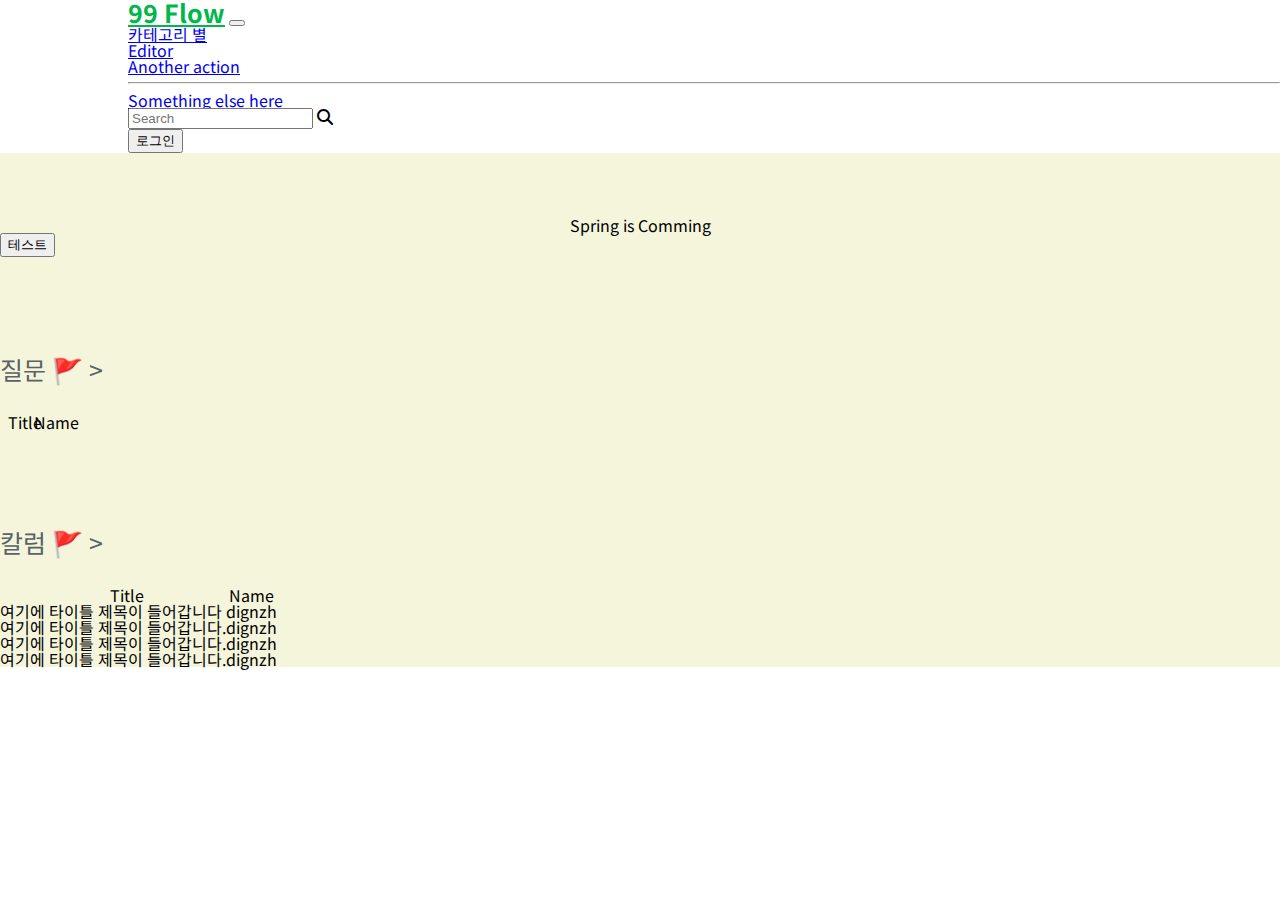
==== templates/index.html @ 17ea78c7 "comment5" ====
<!DOCTYPE html>
<html lang="en">
<head>
    <meta charset="UTF-8">
    <meta http-equiv="X-UA-Compatible" content="IE=edge">
    <meta name="viewport" content="width=device-width, initial-scale=1.0">
    <link href="https://cdn.jsdelivr.net/npm/bootstrap@5.0.2/dist/css/bootstrap.min.css" rel="stylesheet"
          integrity="sha384-EVSTQN3/azprG1Anm3QDgpJLIm9Nao0Yz1ztcQTwFspd3yD65VohhpuuCOmLASjC" crossorigin="anonymous">
    <link href="https://fonts.googleapis.com/css2?family=Gowun+Dodum&display=swap" rel="stylesheet">
    <link rel="stylesheet" href="../static/css/main.css">
    <link rel="stylesheet" href="../static/css/reset.css">
    <link href="https://cdn.jsdelivr.net/npm/bootstrap@5.3.0-alpha1/dist/css/bootstrap.min.css"
          rel="stylesheet" integrity="sha384-GLhlTQ8iRABdZLl6O3oVMWSktQOp6b7In1Zl3/Jr59b6EGGoI1aFkw7cmDA6j6gD"
          crossorigin="anonymous">
    <link rel="stylesheet" href="https://cdnjs.cloudflare.com/ajax/libs/font-awesome/6.2.1/css/all.min.css">
    <script src="../static/js/login.js"></script>
    <script src="https://ajax.googleapis.com/ajax/libs/jquery/3.5.1/jquery.min.js"></script>
    <script src="https://cdn.jsdelivr.net/npm/bootstrap@5.0.2/dist/js/bootstrap.bundle.min.js"
            integrity="sha384-MrcW6ZMFYlzcLA8Nl+NtUVF0sA7MsXsP1UyJoMp4YLEuNSfAP+JcXn/tWtIaxVXM"
            crossorigin="anonymous"></script>
    <script src="https://cdn.jsdelivr.net/npm/bootstrap@5.3.0-alpha1/dist/js/bootstrap.bundle.min.js"
            integrity="sha384-w76AqPfDkMBDXo30jS1Sgez6pr3x5MlQ1ZAGC+nuZB+EYdgRZgiwxhTBTkF7CXvN"
            crossorigin="anonymous">
    </script>
    <title>99 flow</title>

<body div class="container">
<style>
    @import url('https://fonts.googleapis.com/css2?family=Do+Hyeon&family=Dongle&family=East+Sea+Dokdo&family=Nanum+Myeongjo&family=Nanum+Pen+Script&family=Noto+Sans+KR:wght@500&display=swap');

    body {
        font-family: 'Noto Sans KR', sans-serif;
    }

    .e_course_click {
        text-decoration: none;
        color: black;
    }

    .e_course_click :hover {
        background-color: #5a6268;
    }

    .move_category {
        text-decoration: none;
        color: #5a6268;
        font-size: 25px;
    }


</style>

<script src="https://cdn.jsdelivr.net/npm/bootstrap@5.3.0-alpha1/dist/js/bootstrap.bundle.min.js"
        integrity="sha384-w76AqPfDkMBDXo30jS1Sgez6pr3x5MlQ1ZAGC+nuZB+EYdgRZgiwxhTBTkF7CXvN"
        crossorigin="anonymous">
</script>
<script>

    $(document).ready(function () {
        get_Qna_list()
    });

    function read_posting() {
        $.ajax({
            type: "GET",
            url: "/content/post_id",
            data: {},
            success: function (response) {

            }
        });

     function get_Qna_list() {
        $.ajax({
            type: "GET",
            url: "/posting/list",
            data: {},
            success: function (response) {

                let page_limit = 10;

                let qnaList = response['posting_list']

                for (let i = 0; i < qnaList.length; i++) {
                    let post_title = qnaList[i]['post_title']
                    let member_id = qnaList[i]['member_id']

                    let temp = `<tr>
                                        <td>
                                            <div class="d-flex align-items-center">
                                                <div class="ms-5">
                                                    <form action="/content/post_id" method="get">
                                                    <button id="post_for_id" type="submit" onclick="read_posting()"></button>
                                                    <label class="fw-bold mb-1" for="post_for_id"
                                                       style="text-decoration: none; color: inherit;">${post_title}</label>
                                                    </form>

                                                </div>
                                            </div>
                                        </td>
                                        <td>
                                            <p class="fw-normal mb-1">${member_id}</p>
                                        </td>
                                    </tr>`

                    $('#Qna_list').append(temp)
            }
        }});
    }

    function get_login_page() {

        $.ajax({
            type: "GET",
            url: "/login",
            data: {},
            success: function (response) {

            }
        });
    }

    {#function get_Qna_list_test() {


        let post1 = {post_title: "제목", post_desc: "내용", post_id: 1, member_id: "dignzh"}
        let post2 = {post_title: "제목", post_desc: "내용", post_id: 1, member_id: "dignzh"}
        let post3 = {post_title: "제목", post_desc: "내용", post_id: 1, member_id: "dignzh"}
        let post4 = {post_title: "제목", post_desc: "내용", post_id: 1, member_id: "dignzh"}

        let posting_list = [post1, post2, post3, post4];

        Qna_list_data(posting_list)

    }

    function Qna_list_data(qnaList) {

        console.log("hi")

        console.log(qnaList.length)

        for (let i = 0; i < qnaList.length; i++) {
            let post_title = qnaList[i]['post_title']
            let member_id = qnaList[i]['member_id']
            let temp = `<tr>
                                        <td>
                                            <div class="d-flex align-items-center">
                                                <div class="ms-5">
                                                    <a class="fw-bold mb-1" href="lecture.html"
                                                       style="text-decoration: none; color: inherit;">${post_title}</a>
                                                </div>
                                            </div>
                                        </td>
                                        <td>
                                            <p class="fw-normal mb-1">${member_id}</p>
                                        </td>
                                    </tr>`

            $('#Qna_list').append(temp)

        }}




</script>
</body>

<body>
<div class="loading">

    <header>
        <nav class="navbar navbar-expand-lg bg-body-tertiary fixed-top">
            <div class="container-fluid" style="margin-left: 10%">
                <a class="navbar-brand" href="index.html" style="font-size: 25px; color: #00b74a; font-weight: bolder">99
                    Flow</a>
                <button class="navbar-toggler" type="button" data-bs-toggle="collapse"
                        data-bs-target="#navbarSupportedContent" aria-controls="navbarSupportedContent"
                        aria-expanded="false" aria-label="Toggle navigation">
                    <span class="navbar-toggler-icon"></span>
                </button>
                <div class="collapse navbar-collapse" id="navbarSupportedContent">
                    <ul class="navbar-nav me-auto mb-2 mb-lg-0">
                        <li class="nav-item dropdown">
                            <a class="nav-link dropdown-toggle" href="#" role="button" data-bs-toggle="dropdown"
                               aria-expanded="false">
                                카테고리 별
                            </a>
                            <ul class="dropdown-menu">
                                <li><a class="dropdown-item" href="editorTemplate.html">Editor</a></li>
                                <li><a class="dropdown-item" href="#">Another action</a></li>
                                <li>
                                    <hr class="dropdown-divider">
                                </li>
                                <li><a class="dropdown-item" href="#">Something else here</a></li>
                            </ul>
                        </li>
                    </ul>
                    <form class="d-flex" role="search">
                        <div class="input-group rounded">
                            <input type="search" class="form-control rounded" placeholder="Search" aria-label="Search"
                                   aria-describedby="search-addon"/>
                            <span class="input-group-text border-0" id="search-addon">
                            <i class="fas fa-search"></i>
                        </span>
                        </div>
                    </form>
                    <form action="/login" method="get">
                        <button class="btn btn-outline-success" style="margin-right: 10%" type="submit">로그인</button>
                    </form>

                </div>
                
            </div>
        </nav>
    </header>


    </header>

    <section class="section_wrap">
        <div class="container">
            <br><br><br><br>
            <div class="p-4 bg-info bg-opacity-10 border border-0 border-start-0 rounded-end"
                 style="text-align: center">
                Spring is Comming
            </div>
            <button onclick="get_Qna_list_test()">테스트</button>

            <p style="margin-top: 100px">
                <a class="move_category" href="#">질문 🚩 ></a>
            </p><br><br>
            <table class="table align-middle mb-0 bg-white">
                <thead class="bg-light">
                <tr>
                    <th style="padding-left: 10%">Title</th>
                    <th>Name</th>
                </tr>
                </thead>
                <tbody id="Qna_list">
                </tbody>
            </table>

            <p style="margin-top: 100px">
                <a class="move_category" href="#">칼럼 🚩 ></a>
            </p><br><br>
            <table class="table align-middle mb-0 bg-white">
                <thead class="bg-light">
                <tr>
                    <th style="padding-left: 10%">Title</th>
                    <th>Name</th>
                </tr>
                </thead>
                <tbody>
                <tr>
                    <td>
                        <div class="d-flex align-items-center">
                            <div class="ms-5">
                                <a class="fw-bold mb-1" href="/content/post_id"
                                   style="text-decoration: none; color: inherit;" onclick="">여기에 타이틀 제목이 들어갑니다</a>

                            </div>
                        </div>
                    </td>
                    <td>
                        <p class="fw-normal mb-1">dignzh</p>
                    </td>

                </tr>
                <tr>
                    <td>
                        <div class="d-flex align-items-center">
                            <div class="ms-5">
                                <p class="fw-bold mb-1">여기에 타이틀 제목이 들어갑니다.</p>
                            </div>
                        </div>
                    </td>
                    <td>
                        <p class="fw-normal mb-1">dignzh</p>
                    </td>

                </tr>
                <tr>
                    <td>
                        <div class="d-flex align-items-center">
                            <div class="ms-5">
                                <p class="fw-bold mb-1">여기에 타이틀 제목이 들어갑니다.</p>
                            </div>
                        </div>
                    </td>
                    <td>
                        <p class="fw-normal mb-1">dignzh</p>
                    </td>

                </tr>
                <tr>
                    <td>
                        <div class="d-flex align-items-center">
                            <div class="ms-5">
                                <p class="fw-bold mb-1">여기에 타이틀 제목이 들어갑니다.</p>
                            </div>
                        </div>
                    </td>
                    <td>
                        <p class="fw-normal mb-1">dignzh</p>
                    </td>

                </tr>


                </tbody>
            </table>

        </div>


    </section>
    <footer class="footer_wrap">
        <!-- 푸터 - 페이지 하단 -->

    </footer>


</div>

</body>
</html>
---- static/css/main.css ----
.header_wrap{
    background-color: beige;
}

.section_wrap{
    background-color: beige;
}


.footer_wrap{
    background-color: beige;
}
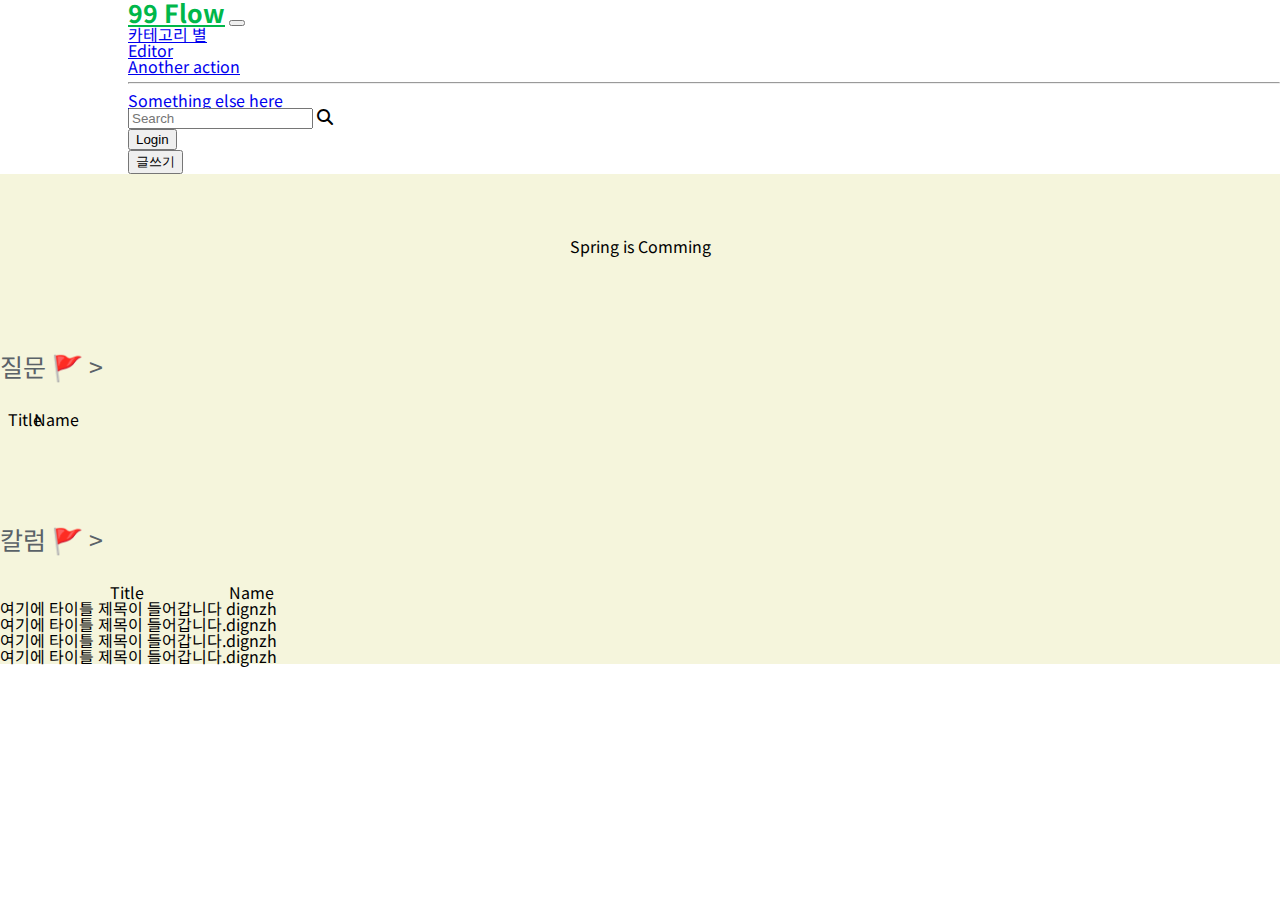
==== commit 593f9ead: "글쓰기 페이지 전환" ====
--- a/templates/index.html
+++ b/templates/index.html
@@ -70,7 +70,9 @@
             }
         });
 
-     function get_Qna_list() {
+    }
+
+    function get_Qna_list() {
         $.ajax({
             type: "GET",
             url: "/posting/list",
@@ -104,8 +106,9 @@
                                     </tr>`
 
                     $('#Qna_list').append(temp)
+                }
             }
-        }});
+        });
     }
 
     function get_login_page() {
@@ -119,6 +122,7 @@
             }
         });
     }
+
 
     {#function get_Qna_list_test() {
 
@@ -159,9 +163,7 @@
 
             $('#Qna_list').append(temp)
 
-        }}
-
-
+        }#}
 
 
 </script>
@@ -207,11 +209,14 @@
                         </div>
                     </form>
                     <form action="/login" method="get">
-                        <button class="btn btn-outline-success" style="margin-right: 10%" type="submit">로그인</button>
+                        <button class="btn btn-outline-success" style="margin-right: 10%" type="submit">Login</button>
                     </form>
+                    <form action="/posting_page" method="get" style="padding-right: 10%">
+                        <button class="btn btn-outline-success" type="submit">글쓰기</button>
+                    </form>
 
                 </div>
-                
+
             </div>
         </nav>
     </header>
@@ -226,7 +231,8 @@
                  style="text-align: center">
                 Spring is Comming
             </div>
-            <button onclick="get_Qna_list_test()">테스트</button>
+            <button onclick="get_Qna_list_test()" hidden="hidden">테스트</button>
+
 
             <p style="margin-top: 100px">
                 <a class="move_category" href="#">질문 🚩 ></a>
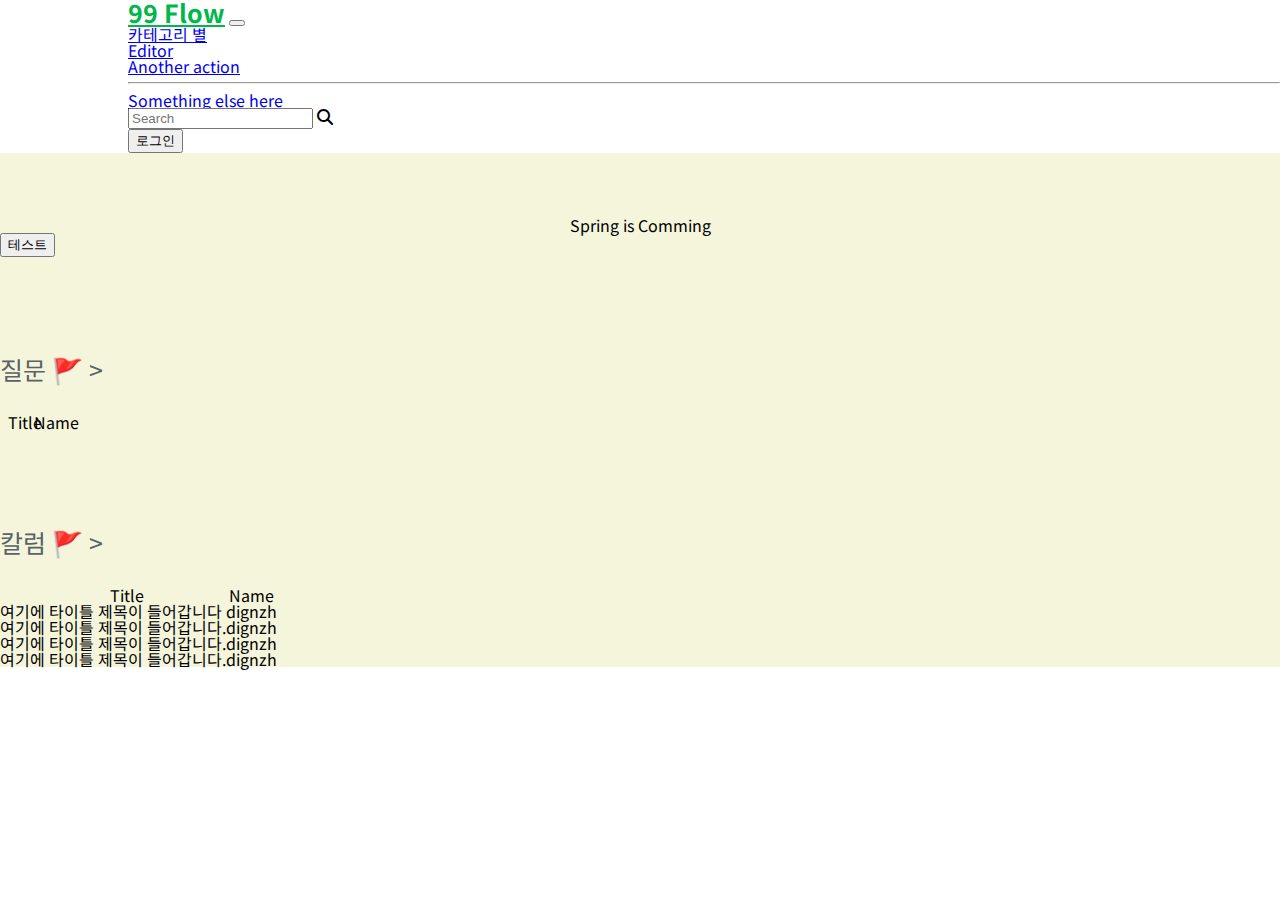
==== commit 4473a698: "Merge branch 'dev' into feture/comment" ====
--- a/templates/index.html
+++ b/templates/index.html
@@ -55,7 +55,6 @@
         crossorigin="anonymous">
 </script>
 <script>
-
     $(document).ready(function () {
         get_Qna_list()
     });
@@ -66,12 +65,11 @@
             url: "/content/post_id",
             data: {},
             success: function (response) {
-
             }
         });
 
     }
-
+  
     function get_Qna_list() {
         $.ajax({
             type: "GET",
@@ -80,13 +78,11 @@
             success: function (response) {
 
                 let page_limit = 10;
-
                 let qnaList = response['posting_list']
 
                 for (let i = 0; i < qnaList.length; i++) {
                     let post_title = qnaList[i]['post_title']
                     let member_id = qnaList[i]['member_id']
-
                     let temp = `<tr>
                                         <td>
                                             <div class="d-flex align-items-center">
@@ -106,8 +102,8 @@
                                     </tr>`
 
                     $('#Qna_list').append(temp)
-                }
             }
+        }
         });
     }
 
@@ -118,14 +114,11 @@
             url: "/login",
             data: {},
             success: function (response) {
-
             }
         });
     }
 
-
     {#function get_Qna_list_test() {
-
 
         let post1 = {post_title: "제목", post_desc: "내용", post_id: 1, member_id: "dignzh"}
         let post2 = {post_title: "제목", post_desc: "내용", post_id: 1, member_id: "dignzh"}
@@ -135,13 +128,10 @@
         let posting_list = [post1, post2, post3, post4];
 
         Qna_list_data(posting_list)
-
     }
 
     function Qna_list_data(qnaList) {
-
         console.log("hi")
-
         console.log(qnaList.length)
 
         for (let i = 0; i < qnaList.length; i++) {
@@ -163,9 +153,9 @@
 
             $('#Qna_list').append(temp)
 
-        }#}
-
-
+        }
+    }
+     
 </script>
 </body>
 
@@ -209,14 +199,9 @@
                         </div>
                     </form>
                     <form action="/login" method="get">
-                        <button class="btn btn-outline-success" style="margin-right: 10%" type="submit">Login</button>
+                        <button class="btn btn-outline-success" style="margin-right: 10%" type="submit">로그인</button>
                     </form>
-                    <form action="/posting_page" method="get" style="padding-right: 10%">
-                        <button class="btn btn-outline-success" type="submit">글쓰기</button>
-                    </form>
-
                 </div>
-
             </div>
         </nav>
     </header>
@@ -231,8 +216,7 @@
                  style="text-align: center">
                 Spring is Comming
             </div>
-            <button onclick="get_Qna_list_test()" hidden="hidden">테스트</button>
-
+            <button onclick="get_Qna_list_test()">테스트</button>
 
             <p style="margin-top: 100px">
                 <a class="move_category" href="#">질문 🚩 ></a>
@@ -311,24 +295,17 @@
                     <td>
                         <p class="fw-normal mb-1">dignzh</p>
                     </td>
-
-                </tr>
-
-
+                </tr>
                 </tbody>
             </table>
 
         </div>
-
-
     </section>
     <footer class="footer_wrap">
         <!-- 푸터 - 페이지 하단 -->
-
     </footer>
-
-
 </div>
-
+<script src="../static/js/login.js"></script>
+<script src="../static/js/content.js"></script>
 </body>
 </html>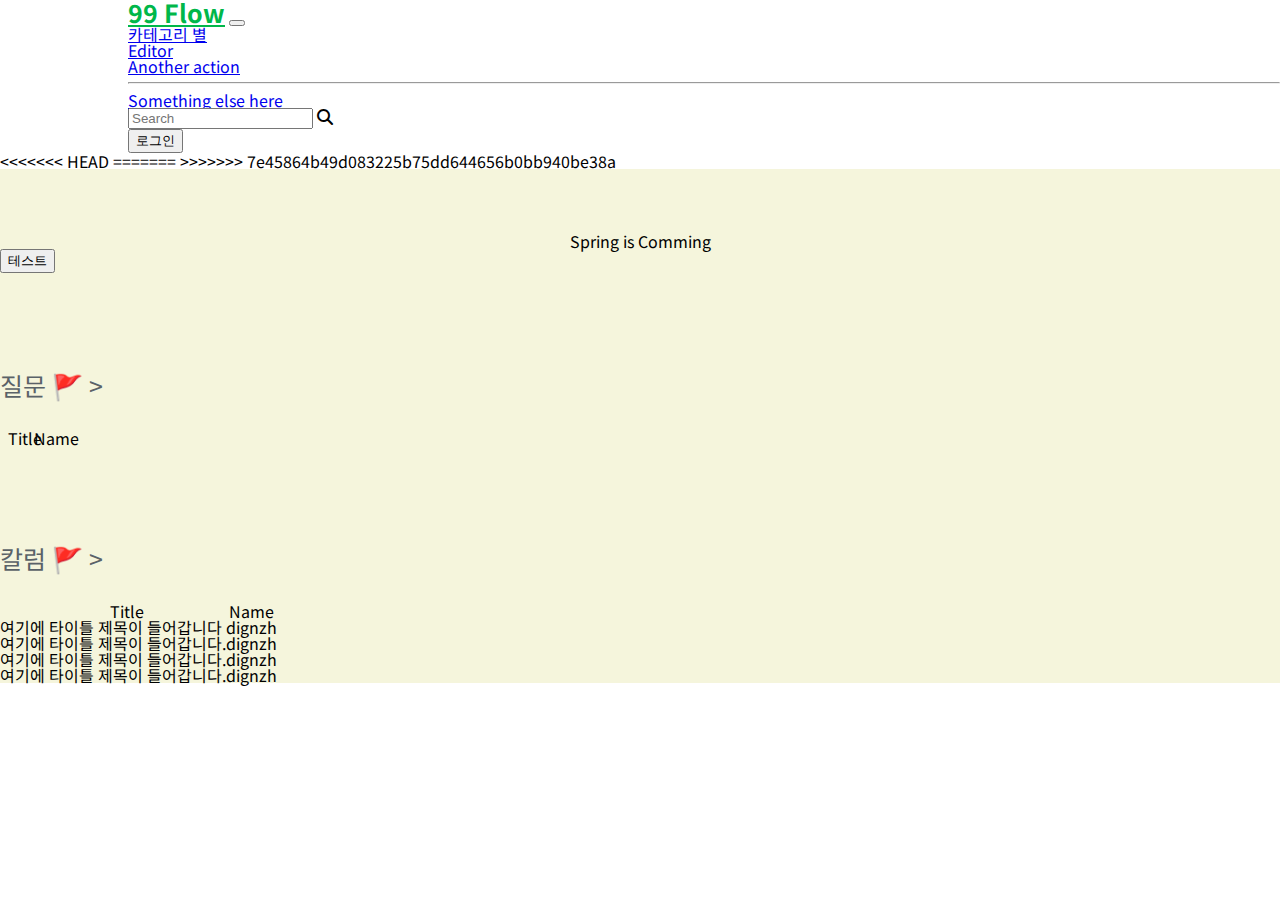
==== commit 8c75defb: "feat:" ====
--- a/templates/index.html
+++ b/templates/index.html
@@ -40,16 +40,13 @@
     .e_course_click :hover {
         background-color: #5a6268;
     }
-
+    
     .move_category {
         text-decoration: none;
         color: #5a6268;
         font-size: 25px;
     }
-
-
 </style>
-
 <script src="https://cdn.jsdelivr.net/npm/bootstrap@5.3.0-alpha1/dist/js/bootstrap.bundle.min.js"
         integrity="sha384-w76AqPfDkMBDXo30jS1Sgez6pr3x5MlQ1ZAGC+nuZB+EYdgRZgiwxhTBTkF7CXvN"
         crossorigin="anonymous">
@@ -67,7 +64,6 @@
             success: function (response) {
             }
         });
-
     }
   
     function get_Qna_list() {
@@ -76,31 +72,27 @@
             url: "/posting/list",
             data: {},
             success: function (response) {
-
                 let page_limit = 10;
                 let qnaList = response['posting_list']
-
                 for (let i = 0; i < qnaList.length; i++) {
                     let post_title = qnaList[i]['post_title']
                     let member_id = qnaList[i]['member_id']
                     let temp = `<tr>
-                                        <td>
-                                            <div class="d-flex align-items-center">
-                                                <div class="ms-5">
-                                                    <form action="/content/post_id" method="get">
-                                                    <button id="post_for_id" type="submit" onclick="read_posting()"></button>
-                                                    <label class="fw-bold mb-1" for="post_for_id"
-                                                       style="text-decoration: none; color: inherit;">${post_title}</label>
-                                                    </form>
-
-                                                </div>
+                                    <td>
+                                        <div class="d-flex align-items-center">
+                                            <div class="ms-5">
+                                                <form action="/content/post_id" method="get">
+                                                <button id="post_for_id" type="submit" onclick="read_posting()"></button>
+                                                <label class="fw-bold mb-1" for="post_for_id"
+                                                    style="text-decoration: none; color: inherit;">${post_title}</label>
+                                                </form>
                                             </div>
-                                        </td>
-                                        <td>
-                                            <p class="fw-normal mb-1">${member_id}</p>
-                                        </td>
-                                    </tr>`
-
+                                        </div>
+                                    </td>
+                                    <td>
+                                        <p class="fw-normal mb-1">${member_id}</p>
+                                    </td>
+                                </tr>`
                     $('#Qna_list').append(temp)
             }
         }
@@ -108,7 +100,6 @@
     }
 
     function get_login_page() {
-
         $.ajax({
             type: "GET",
             url: "/login",
@@ -118,13 +109,11 @@
         });
     }
 
-    {#function get_Qna_list_test() {
-
+    function get_Qna_list_test() {
         let post1 = {post_title: "제목", post_desc: "내용", post_id: 1, member_id: "dignzh"}
         let post2 = {post_title: "제목", post_desc: "내용", post_id: 1, member_id: "dignzh"}
         let post3 = {post_title: "제목", post_desc: "내용", post_id: 1, member_id: "dignzh"}
         let post4 = {post_title: "제목", post_desc: "내용", post_id: 1, member_id: "dignzh"}
-
         let posting_list = [post1, post2, post3, post4];
 
         Qna_list_data(posting_list)
@@ -138,30 +127,29 @@
             let post_title = qnaList[i]['post_title']
             let member_id = qnaList[i]['member_id']
             let temp = `<tr>
-                                        <td>
-                                            <div class="d-flex align-items-center">
-                                                <div class="ms-5">
-                                                    <a class="fw-bold mb-1" href="lecture.html"
-                                                       style="text-decoration: none; color: inherit;">${post_title}</a>
-                                                </div>
-                                            </div>
-                                        </td>
-                                        <td>
-                                            <p class="fw-normal mb-1">${member_id}</p>
-                                        </td>
-                                    </tr>`
-
+                            <td>
+                                <div class="d-flex align-items-center">
+                                    <div class="ms-5">
+                                        <a class="fw-bold mb-1" href="lecture.html"
+<<<<<<< HEAD
+                                            style="text-decoration: none; color: inherit;">${post_title}</a>
+=======
+                                           style="text-decoration: none; color: inherit;">${post_title}</a>
+>>>>>>> 7e45864b49d083225b75dd644656b0bb940be38a
+                                    </div>
+                                </div>
+                            </td>
+                            <td>
+                                <p class="fw-normal mb-1">${member_id}</p>
+                            </td>
+                        </tr>`
             $('#Qna_list').append(temp)
-
         }
     }
-     
 </script>
 </body>
-
 <body>
 <div class="loading">
-
     <header>
         <nav class="navbar navbar-expand-lg bg-body-tertiary fixed-top">
             <div class="container-fluid" style="margin-left: 10%">
@@ -205,9 +193,10 @@
             </div>
         </nav>
     </header>
-
-
+<<<<<<< HEAD
     </header>
+=======
+>>>>>>> 7e45864b49d083225b75dd644656b0bb940be38a
 
     <section class="section_wrap">
         <div class="container">
@@ -249,14 +238,12 @@
                             <div class="ms-5">
                                 <a class="fw-bold mb-1" href="/content/post_id"
                                    style="text-decoration: none; color: inherit;" onclick="">여기에 타이틀 제목이 들어갑니다</a>
-
-                            </div>
-                        </div>
-                    </td>
-                    <td>
-                        <p class="fw-normal mb-1">dignzh</p>
-                    </td>
-
+                            </div>
+                        </div>
+                    </td>
+                    <td>
+                        <p class="fw-normal mb-1">dignzh</p>
+                    </td>
                 </tr>
                 <tr>
                     <td>
@@ -269,7 +256,6 @@
                     <td>
                         <p class="fw-normal mb-1">dignzh</p>
                     </td>
-
                 </tr>
                 <tr>
                     <td>
@@ -282,7 +268,6 @@
                     <td>
                         <p class="fw-normal mb-1">dignzh</p>
                     </td>
-
                 </tr>
                 <tr>
                     <td>
@@ -298,14 +283,9 @@
                 </tr>
                 </tbody>
             </table>
-
         </div>
     </section>
-    <footer class="footer_wrap">
-        <!-- 푸터 - 페이지 하단 -->
-    </footer>
 </div>
 <script src="../static/js/login.js"></script>
-<script src="../static/js/content.js"></script>
 </body>
-</html>+</html>
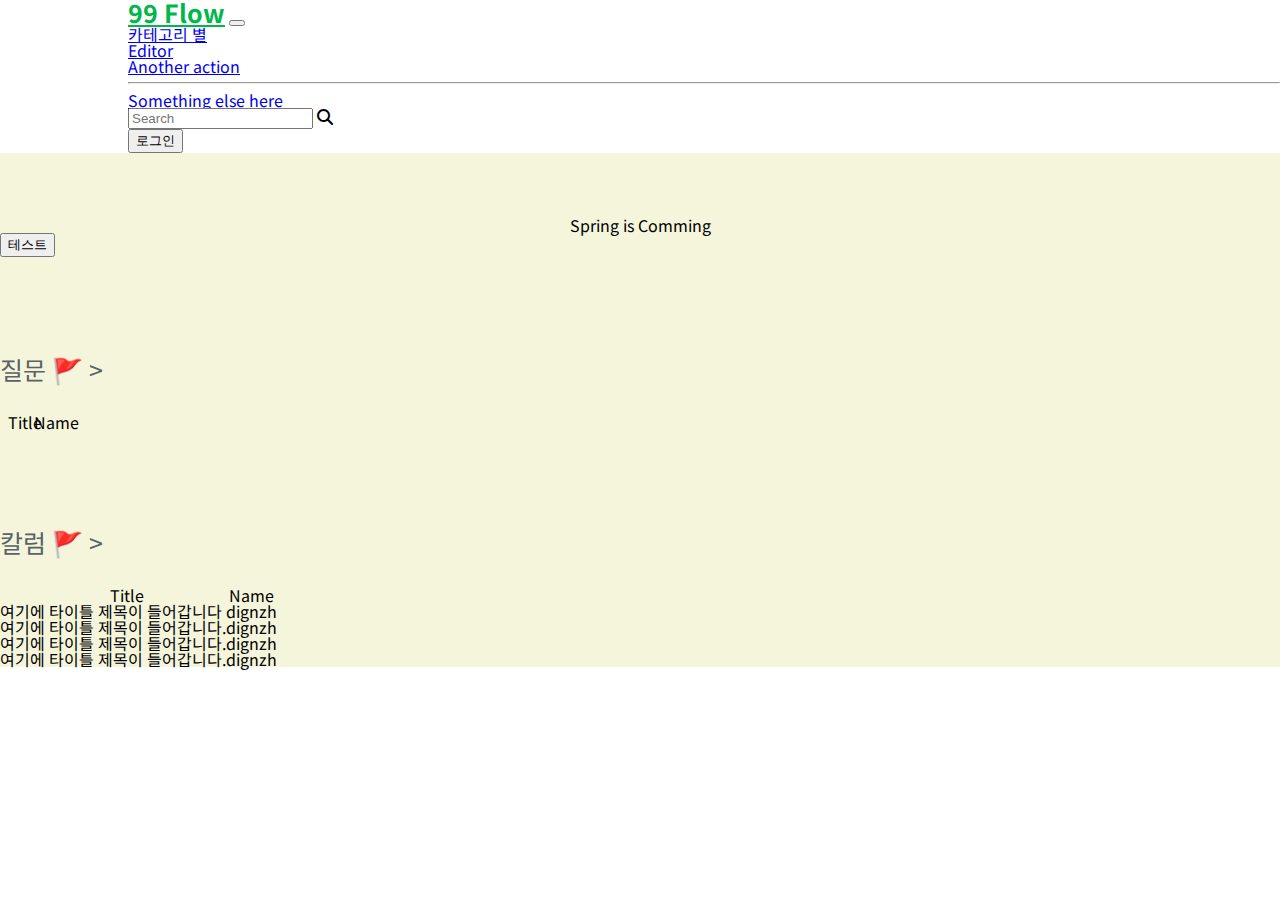
==== commit 094a68ed: "comment5" ====
--- a/templates/index.html
+++ b/templates/index.html
@@ -40,13 +40,16 @@
     .e_course_click :hover {
         background-color: #5a6268;
     }
-    
+
     .move_category {
         text-decoration: none;
         color: #5a6268;
         font-size: 25px;
     }
+
+
 </style>
+
 <script src="https://cdn.jsdelivr.net/npm/bootstrap@5.3.0-alpha1/dist/js/bootstrap.bundle.min.js"
         integrity="sha384-w76AqPfDkMBDXo30jS1Sgez6pr3x5MlQ1ZAGC+nuZB+EYdgRZgiwxhTBTkF7CXvN"
         crossorigin="anonymous">
@@ -72,27 +75,31 @@
             url: "/posting/list",
             data: {},
             success: function (response) {
+
                 let page_limit = 10;
                 let qnaList = response['posting_list']
+
                 for (let i = 0; i < qnaList.length; i++) {
                     let post_title = qnaList[i]['post_title']
                     let member_id = qnaList[i]['member_id']
                     let temp = `<tr>
-                                    <td>
-                                        <div class="d-flex align-items-center">
-                                            <div class="ms-5">
-                                                <form action="/content/post_id" method="get">
-                                                <button id="post_for_id" type="submit" onclick="read_posting()"></button>
-                                                <label class="fw-bold mb-1" for="post_for_id"
-                                                    style="text-decoration: none; color: inherit;">${post_title}</label>
-                                                </form>
+                                        <td>
+                                            <div class="d-flex align-items-center">
+                                                <div class="ms-5">
+                                                    <form action="/content/post_id" method="get">
+                                                    <button id="post_for_id" type="submit" onclick="read_posting()"></button>
+                                                    <label class="fw-bold mb-1" for="post_for_id"
+                                                       style="text-decoration: none; color: inherit;">${post_title}</label>
+                                                    </form>
+
+                                                </div>
                                             </div>
-                                        </div>
-                                    </td>
-                                    <td>
-                                        <p class="fw-normal mb-1">${member_id}</p>
-                                    </td>
-                                </tr>`
+                                        </td>
+                                        <td>
+                                            <p class="fw-normal mb-1">${member_id}</p>
+                                        </td>
+                                    </tr>`
+
                     $('#Qna_list').append(temp)
             }
         }
@@ -100,6 +107,7 @@
     }
 
     function get_login_page() {
+
         $.ajax({
             type: "GET",
             url: "/login",
@@ -109,11 +117,13 @@
         });
     }
 
-    function get_Qna_list_test() {
+    {#function get_Qna_list_test() {
+
         let post1 = {post_title: "제목", post_desc: "내용", post_id: 1, member_id: "dignzh"}
         let post2 = {post_title: "제목", post_desc: "내용", post_id: 1, member_id: "dignzh"}
         let post3 = {post_title: "제목", post_desc: "내용", post_id: 1, member_id: "dignzh"}
         let post4 = {post_title: "제목", post_desc: "내용", post_id: 1, member_id: "dignzh"}
+
         let posting_list = [post1, post2, post3, post4];
 
         Qna_list_data(posting_list)
@@ -127,29 +137,29 @@
             let post_title = qnaList[i]['post_title']
             let member_id = qnaList[i]['member_id']
             let temp = `<tr>
-                            <td>
-                                <div class="d-flex align-items-center">
-                                    <div class="ms-5">
-                                        <a class="fw-bold mb-1" href="lecture.html"
-<<<<<<< HEAD
-                                            style="text-decoration: none; color: inherit;">${post_title}</a>
-=======
-                                           style="text-decoration: none; color: inherit;">${post_title}</a>
->>>>>>> 7e45864b49d083225b75dd644656b0bb940be38a
-                                    </div>
-                                </div>
-                            </td>
-                            <td>
-                                <p class="fw-normal mb-1">${member_id}</p>
-                            </td>
-                        </tr>`
+                                        <td>
+                                            <div class="d-flex align-items-center">
+                                                <div class="ms-5">
+                                                    <a class="fw-bold mb-1" href="lecture.html"
+                                                       style="text-decoration: none; color: inherit;">${post_title}</a>
+                                                </div>
+                                            </div>
+                                        </td>
+                                        <td>
+                                            <p class="fw-normal mb-1">${member_id}</p>
+                                        </td>
+                                    </tr>`
+
             $('#Qna_list').append(temp)
         }
     }
+     
 </script>
 </body>
+
 <body>
 <div class="loading">
+
     <header>
         <nav class="navbar navbar-expand-lg bg-body-tertiary fixed-top">
             <div class="container-fluid" style="margin-left: 10%">
@@ -193,10 +203,9 @@
             </div>
         </nav>
     </header>
-<<<<<<< HEAD
+
+
     </header>
-=======
->>>>>>> 7e45864b49d083225b75dd644656b0bb940be38a
 
     <section class="section_wrap">
         <div class="container">
@@ -238,12 +247,14 @@
                             <div class="ms-5">
                                 <a class="fw-bold mb-1" href="/content/post_id"
                                    style="text-decoration: none; color: inherit;" onclick="">여기에 타이틀 제목이 들어갑니다</a>
+
                             </div>
                         </div>
                     </td>
                     <td>
                         <p class="fw-normal mb-1">dignzh</p>
                     </td>
+
                 </tr>
                 <tr>
                     <td>
@@ -256,6 +267,7 @@
                     <td>
                         <p class="fw-normal mb-1">dignzh</p>
                     </td>
+
                 </tr>
                 <tr>
                     <td>
@@ -268,6 +280,7 @@
                     <td>
                         <p class="fw-normal mb-1">dignzh</p>
                     </td>
+
                 </tr>
                 <tr>
                     <td>
@@ -283,9 +296,14 @@
                 </tr>
                 </tbody>
             </table>
+
         </div>
     </section>
+    <footer class="footer_wrap">
+        <!-- 푸터 - 페이지 하단 -->
+    </footer>
 </div>
 <script src="../static/js/login.js"></script>
+<script src="../static/js/content.js"></script>
 </body>
-</html>
+</html>